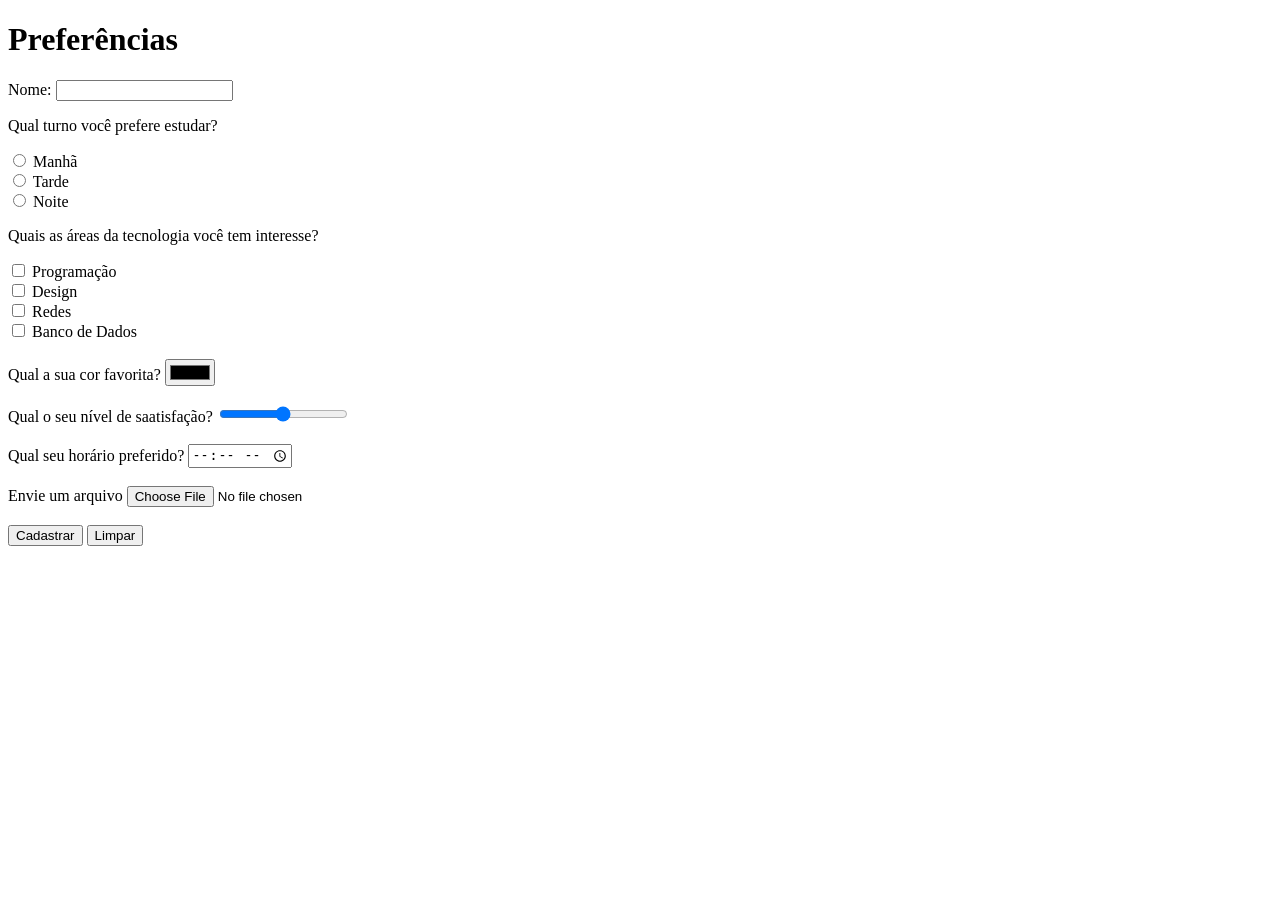
==== Aula02/index.html @ f746b5c9 "Create index.html" ====
<!DOCTYPE html>

<html lang="pt-br">
    <head>
        <meta charset="utf-8">
        <title> Controles de formulários </title>
    </head>
    <body>
        <h1> Preferências </h1>
        <form action="index.html" method="get">
            
            <label for="nome"> Nome: </label>
            <input type="text" id="nome" name="nome">
            <br>
            
            <p> Qual turno você prefere estudar? </p>
            <input type="radio" id="manha" name="turno">
            <label for="manha">Manhã</label><br>
            <input type="radio" id="tarde" name="turno"> 
            <label for="tarde">Tarde</label><br>
            <input type="radio" id="noite" name="turno">
            <label for="noite">Noite</label>
            
            <p> Quais as áreas da tecnologia você tem interesse? </p>
            <input type="checkbox" id="programacao" name="area"> 
            <label for="programacao">Programação</label><br>
            <input type="checkbox" id="design" name="area">
            <label for="design">Design</label><br>
            <input type="checkbox" id="redes" name="area">
            <label for="redes">Redes</label><br>
            <input type="checkbox" id="bd" name="area">
            <label for="bd">Banco de Dados</label><br>
            <br>
            
            <label for="cor">Qual a sua cor favorita? </label><input type="color" id="cor" name="cor">
            <br><br>
            
            <label for="satisfacao"> Qual o seu nível de saatisfação? </label><input type="range" id="satisfacao" name="satisfação">
            <br><br>
            
            <label for="horario"> Qual seu horário preferido? </label><input type="time" id="horario" name="tempo">
            <br><br>
            
            <label for="arquivo"> Envie um arquivo </label><input type="file" id="arquivo" name="arquivo">
            <br><br>
            
            <input type="submit" value="Cadastrar">
            <input type="reset" value="Limpar">
        </form>
    </body>
</html>
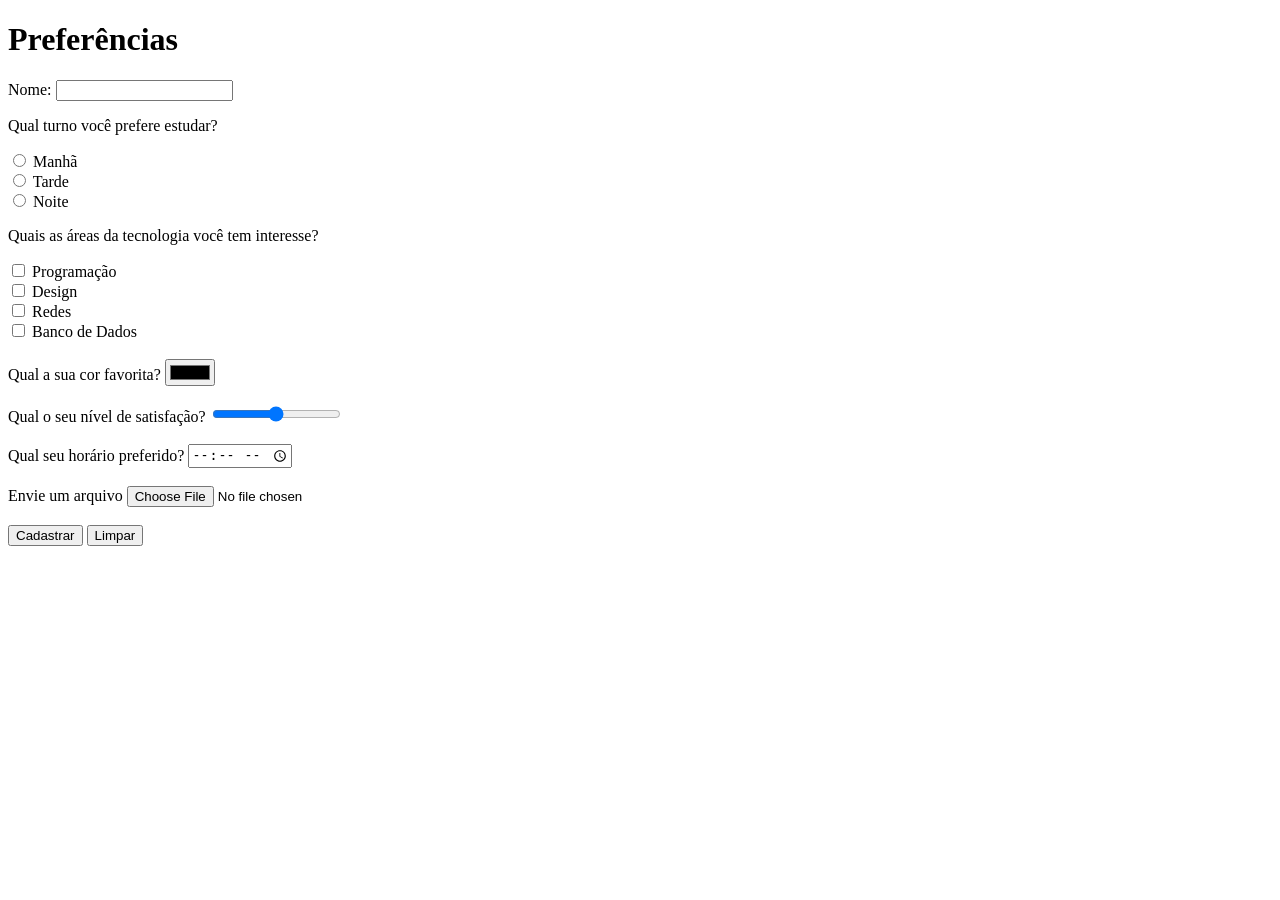
==== commit 5a004365: "index.html" ====
--- a/Aula02/index.html
+++ b/Aula02/index.html
@@ -32,16 +32,20 @@
             <label for="bd">Banco de Dados</label><br>
             <br>
             
-            <label for="cor">Qual a sua cor favorita? </label><input type="color" id="cor" name="cor">
+            <label for="cor">Qual a sua cor favorita? </label>
+            <input type="color" id="cor" name="cor">
             <br><br>
             
-            <label for="satisfacao"> Qual o seu nível de saatisfação? </label><input type="range" id="satisfacao" name="satisfação">
+            <label for="satisfacao"> Qual o seu nível de satisfação? </label>
+            <input type="range" id="satisfacao" name="satisfação">
             <br><br>
             
-            <label for="horario"> Qual seu horário preferido? </label><input type="time" id="horario" name="tempo">
+            <label for="horario"> Qual seu horário preferido? </label>
+            <input type="time" id="horario" name="tempo">
             <br><br>
             
-            <label for="arquivo"> Envie um arquivo </label><input type="file" id="arquivo" name="arquivo">
+            <label for="arquivo"> Envie um arquivo </label>
+            <input type="file" id="arquivo" name="arquivo">
             <br><br>
             
             <input type="submit" value="Cadastrar">
